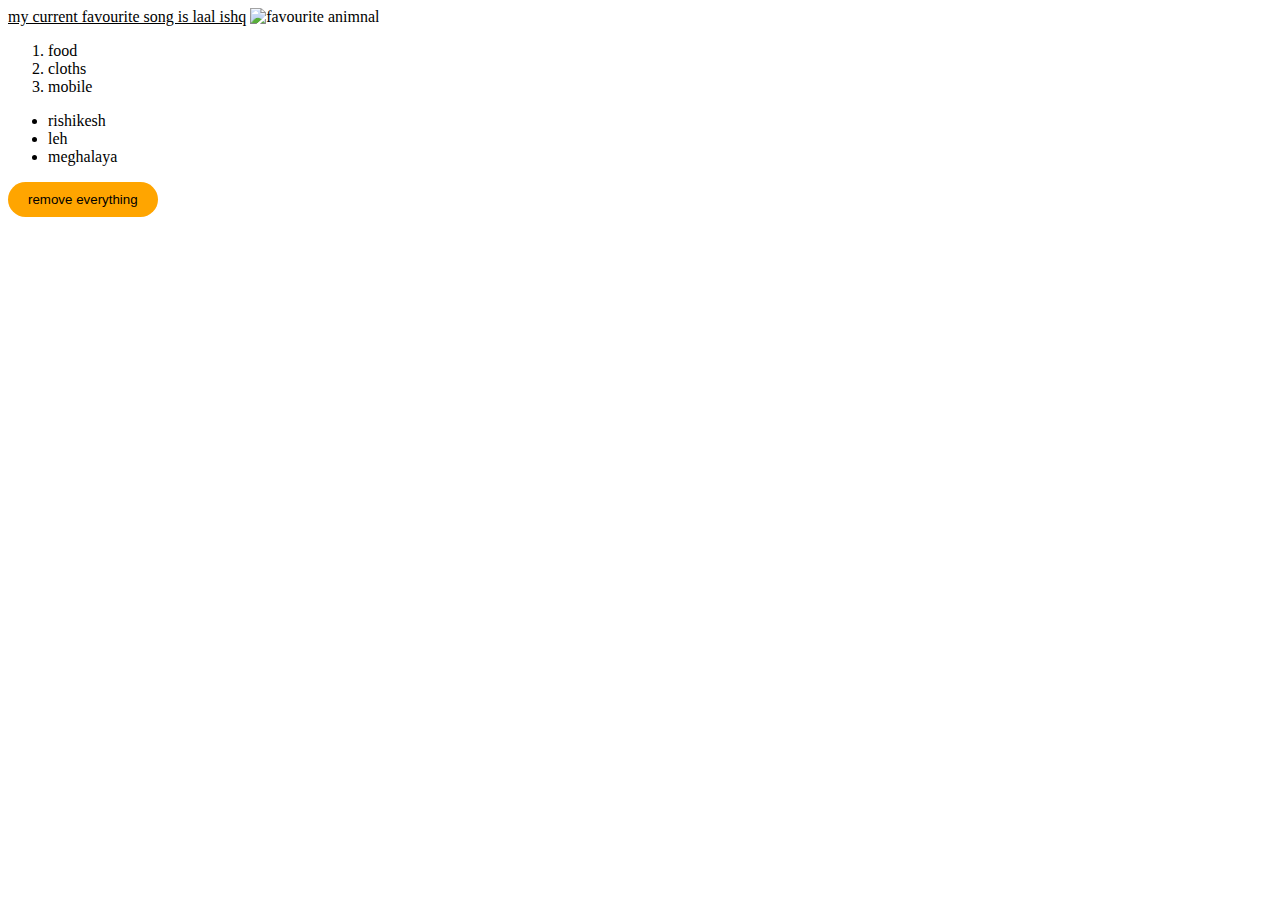
==== index.html @ 7ca15fb3 "basics html and css" ====
<!DOCTYPE html>
<html lang="en">
<head>
    <meta charset="UTF-8">
    <meta http-equiv="X-UA-Compatible" content="IE=edge">
    <meta name="viewport" content="width=device-width, initial-scale=1.0">
    <title>Css</title>
    <link rel="stylesheet" href="style.css">
    
</head>
<body>
    <div>
        <a id ="yash" href="https://youtu.be/PycY_BqbWaw">my current favourite song is laal ishq</a>
        <img src="https://media.istockphoto.com/id/1365223878/photo/attractive-man-feeling-cheerful.jpg?b=1&s=170667a&w=0&k=20&c=Pt_reBU6pAQV6cXnIcBSLdtYSB4a_8MJM4qWAO_0leU=" alt="favourite animnal" width="200">

        <ol>
        <li data-ns-test="shoppingList">food</li>
        <li data-ns-test="shoppingList">cloths</li>
        <li data-ns-test="shoppingList">mobile</li>
        </ol>
        <ul>
        <li data-ns-test="holidayList"> rishikesh</li>
        <li data-ns-test="holidayList">leh</li>
        <li data-ns-test="holidayList">meghalaya</li>
        </ul>
    </div>

    <div>
        <button class="btn">remove everything</button>
    </div>
</body>
</html>
---- style.css ----
*{
    color: black;
}

.group1{
    color: black;
}

p{
    color: purple;
}

#yash{
    color: black;
}

/* pseudo-class selector */

.btn{
    background-color: orange;
    border: none;
    padding: 10px 20px;
    border-radius: 20px
}

.btn:hover{
    background-color: black;
    color: white;
    cursor: pointer;
    
}
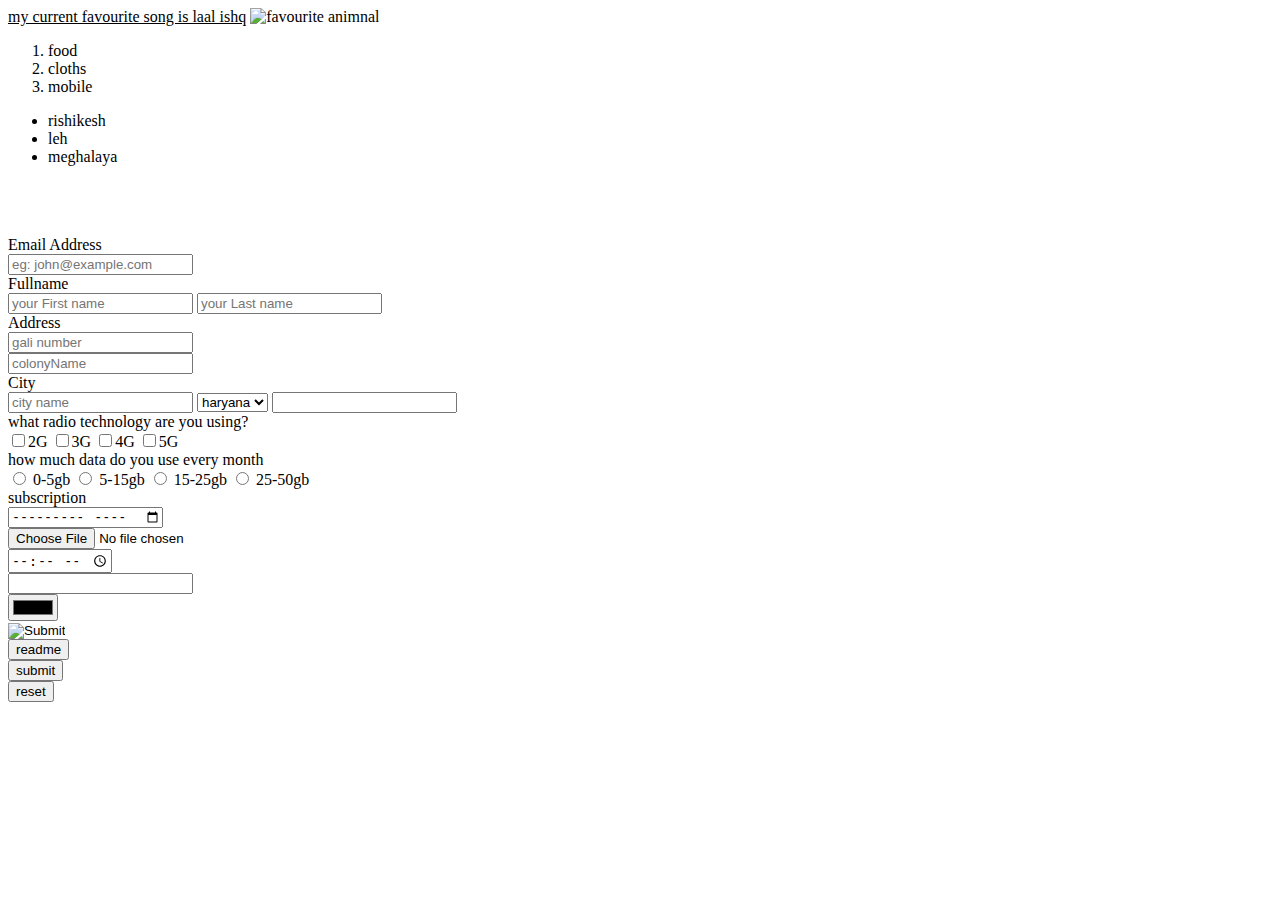
==== commit ed34bfcf: "practce html and css" ====
--- a/index.html
+++ b/index.html
@@ -24,9 +24,63 @@
         <li data-ns-test="holidayList">meghalaya</li>
         </ul>
     </div>
-
+    <br>
+    <br>
+    <br>
     <div>
-        <button class="btn">remove everything</button>
+        <form action="#" method="post">
+            <div>
+                <label for="email">Email Address</label><br>
+                <input type="email" placeholder="eg: john@example.com" name="email">
+            </div>
+            <div>
+                <label for="firstname">Fullname</label><br>
+                <input type="text" name="firstname" placeholder="your First name">
+                <input type="text" placeholder="your Last name">
+            </div>
+            <div>
+                <label for="address">Address</label><br>
+                <input type="text" name="streetAddress" placeholder="gali number"><br>
+                <input type="text" name="colonyAddress" placeholder="colonyName">   
+            </div>
+            <div>
+                <label for="city">City</label><br>
+                <input type="text" name="city" placeholder="city name">
+                <select name="states" id="indianStates">
+                    <option value="haryana">haryana</option>
+                    <option value="UP">UP</option>
+                    <option value="MP">MP</option>
+                </select>
+                <input type="number">
+            </div>
+            <div>
+                <label for="radio-tech used">what radio technology are you using?</label><br>
+                <input type="checkbox" name="internet-tech-1" value="2G">2G
+                <input type="checkbox" name="internet-tech-2" value="3G">3G
+                <input type="checkbox" name="internet-tech-3" value="4G">4G
+                <input type="checkbox" name="internet-tech-4" value="5G">5G
+            </div>
+            <div>
+                <label for="data-consumption">how much data do you use every month</label><br>
+                <input type="radio" name="data-consumed"> 0-5gb
+                <input type="radio" name="data-consumed"> 5-15gb
+                <input type="radio" name="data-consumed"> 15-25gb
+                <input type="radio" name="data-consumed"> 25-50gb
+            </div>
+            <div>
+                <label for="subscription"> subscription</label><br>
+                <input type="month"> <br>
+                <input type="file"><br>
+                <input type="time"><br>
+                <input type="password"><br>
+                <input type="color"><br> 
+                <input type="image"><br>
+                <input type="button" name="readmebutton" value="readme" >
+                <div>
+                    <input type="submit"value="submit"><br>
+                    <input type="reset" value="reset">
+                </div>
+        </form>
     </div>
 </body>
 </html>--- a/style.css
+++ b/style.css
@@ -27,5 +27,40 @@
     background-color: black;
     color: white;
     cursor: pointer;
-    
+}
+
+.read-link:active{
+    color: green;
+}
+
+/* unvisited links */
+.read-link:link{
+    color: purple;
+}
+
+/* visited links */
+.read-link:visited{
+    color: purple;
+}
+
+.read-link:hover{
+    color: green;
+}
+
+/* pseudo-element selector */
+
+/* ::first-letter */
+.pseudo::first-letter{
+    color: blue;
+}
+
+/* first line */
+.pseudo::first-line{
+    color: pink;
+    background-color: black;
+}
+
+/* marker */
+.pseudo::marker{
+    color: blueviolet;
 }